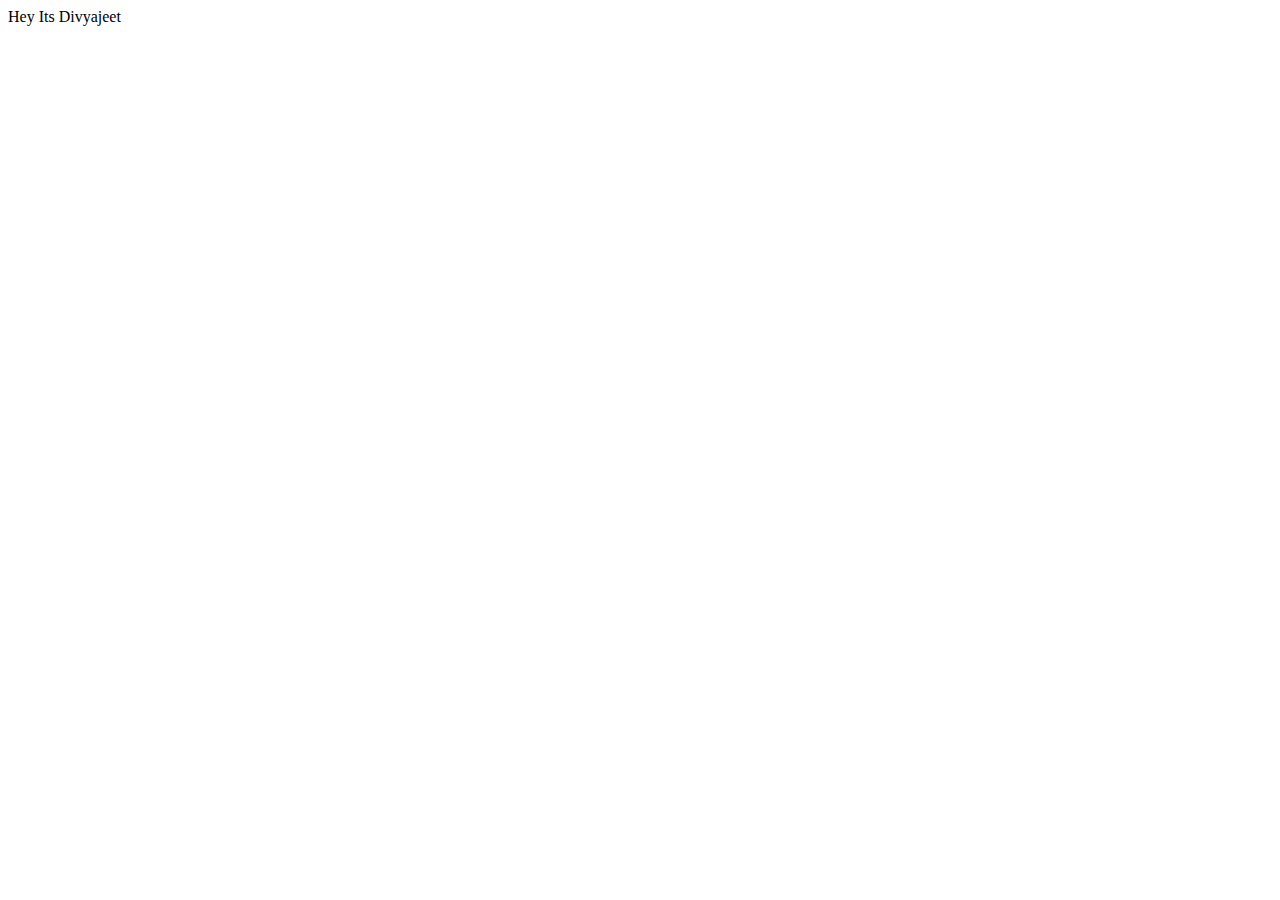
==== index.htm @ b63d319b "Create index.htm" ====
<!DOCTYPE html>
<html lang="en">

<head>
    <meta charset="UTF-8">
    <meta http-equiv="X-UA-Compatible" content="IE=edge">
    <meta name="viewport" content="width=device-width, initial-scale=1.0">
    <title>First One</title>
</head>

<body>
    Hey Its Divyajeet
</body>

</html>
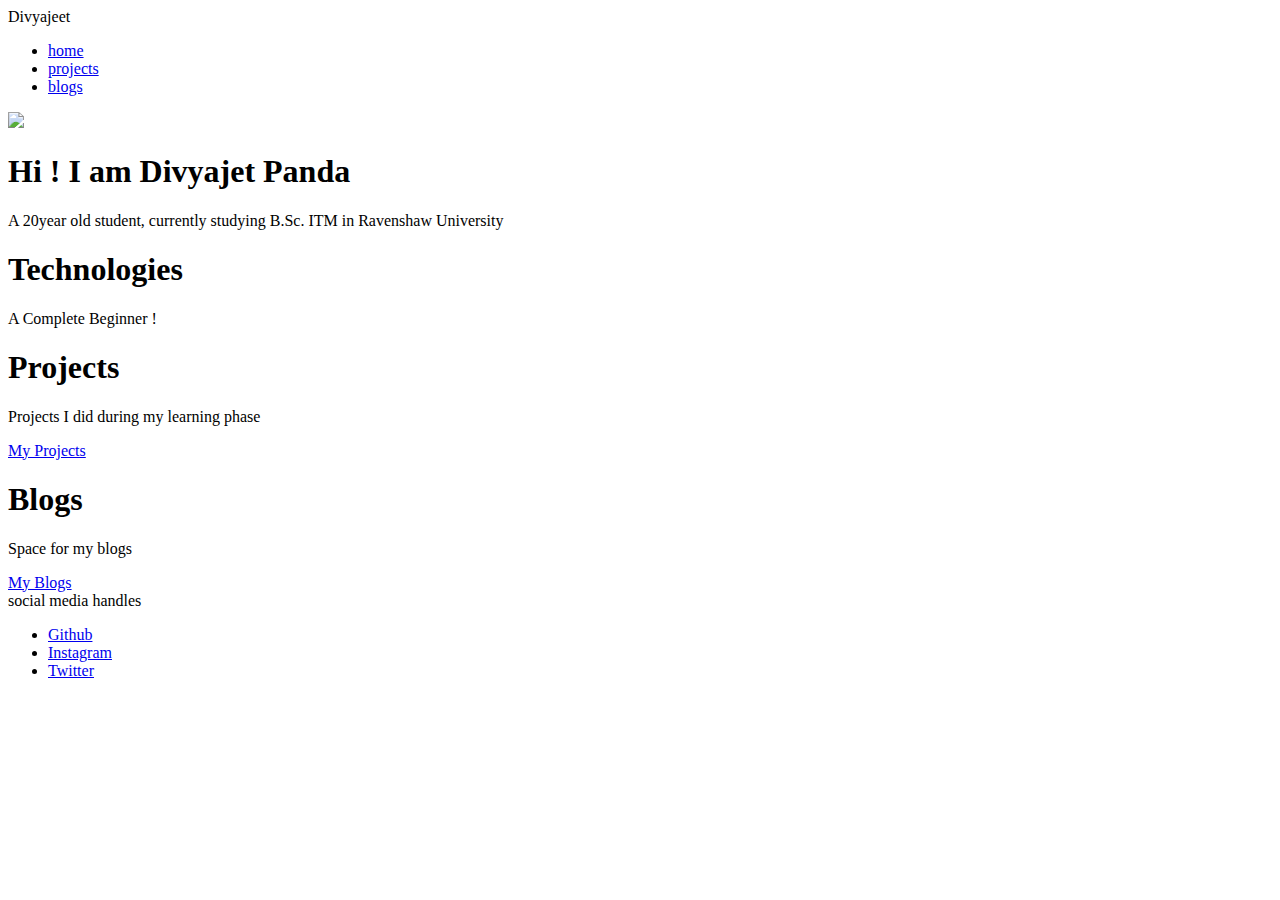
==== commit 121196e3: "Update" ====
--- a/index.htm
+++ b/index.htm
@@ -2,14 +2,70 @@
 <html lang="en">
 
 <head>
-    <meta charset="UTF-8">
-    <meta http-equiv="X-UA-Compatible" content="IE=edge">
+    <title>home | Divyajeet Panda</title>
     <meta name="viewport" content="width=device-width, initial-scale=1.0">
-    <title>First One</title>
+    <meta name="theme-color" content="#3B82F6">
+    <link href="css/styles.css" rel="stylesheet">
+    <link rel="SHORTCUT ICON" href="https://icon-icons.com/downloadimage.php?id=176363&root=2760/ICO/32/&file=profile_icon_176363.ico" type="image/x-icon" />
 </head>
 
 <body>
-    Hey Its Divyajeet
+    <nav class="navigation">
+        <div class="nav-brand">Divyajeet</div>
+        <ul class="list-non-bullet nav-pills">
+            <li class="list-item-inline">
+                <a class="link link-active" href="index.html">home</a>
+            </li>
+
+            <li class="list-item-inline">
+                <a class="link" href="projects.html">projects</a>
+            </li>
+
+            <li class="list-item-inline">
+                <a class="link" href="blogs.html">blogs</a>
+            </li>
+        </ul>
+    </nav>
+    <header class="hero">
+        <img class="hero-img" src="images/hero.svg" />
+        <h1 class="hero-heading">Hi ! I am <span class="heading-inverted">Divyajet Panda</span></h1>
+        <p>A 20year old student, currently studying B.Sc. ITM in Ravenshaw University</p>
+    </header>
+
+    <section class="section ow">
+        <div class="container container-center">
+            <h1>Technologies</h1>
+            <p>A Complete Beginner !</p>
+        </div>
+    </section>
+
+    <section class="section">
+        <div class="container container-center">
+            <h1>Projects</h1>
+            <p>Projects I did during my learning phase</p>
+            <a class="link link-primary" href="projects.html">My Projects</a>
+        </div>
+    </section>
+
+    <section class="section ow">
+        <div class="container container-center">
+            <h1>Blogs</h1>
+            <p>Space for my blogs</p>
+            <a class="link link-secondary" href="blogs.html">My Blogs</a>
+        </div>
+    </section>
+
+    <footer class="footer">
+        <div class="footer-header">social media handles</div>
+
+        <ul class="social-links list-non-bullet">
+            <li class="list-item-inline"><a class="link" href="https://github.com/Divyajeet7978">Github</a></li>
+            <li class="list-item-inline"><a class="link" href="https://instagram.com/divyajeet_934/">Instagram</a></li>
+            <li class="list-item-inline"><a class="link" href="https://twitter.com/divyajeetpanda9?t=hJ4alJj7-tWrhOhLGUKDQw&s=09">Twitter</a></li>
+        </ul>
+
+    </footer>
+
 </body>
 
-</html>+</html>
